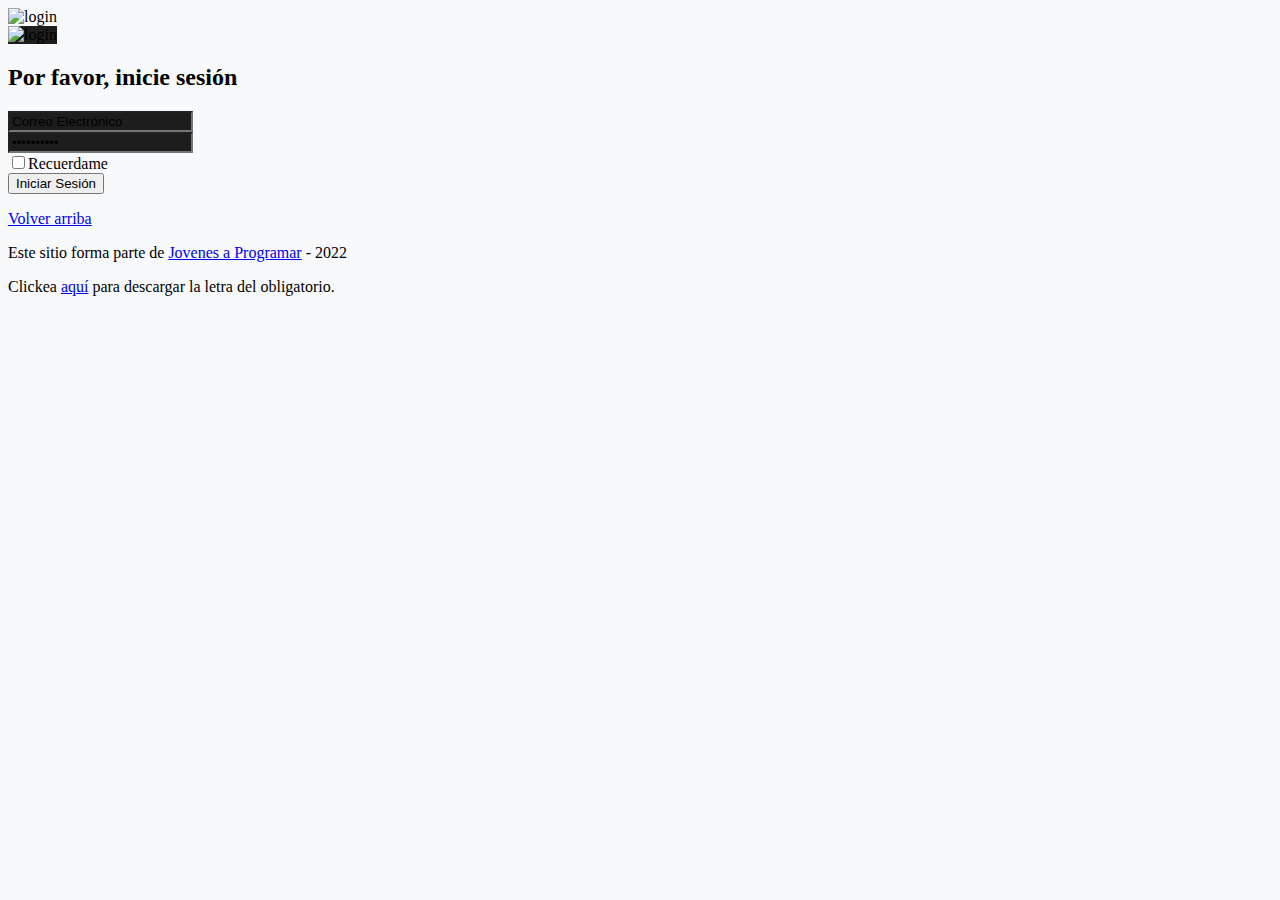
==== index.html @ 3ee0f3b5 "segunda_entrega" ====
<!DOCTYPE html>
<html lang="es">

<head>
  <meta http-equiv="Content-Type" content="text/html; charset=UTF-8">
  <meta name="viewport" content="width=device-width, initial-scale=1, shrink-to-fit=no">
  <title>eMercado - Todo lo que busques está aquí</title>

  <link href="https://fonts.googleapis.com/css?family=Raleway:300,300i,400,400i,700,700i,900,900i" rel="stylesheet">
  <link href="css/bootstrap.min.css" rel="stylesheet">
  <link href="css/styles.css" rel="stylesheet">
</head>

<body>
  <header class="d-flex justify-content-between bg-dark">
  <nav class="navbar ms-5 navbar-expand-lg navbar-dark bg-dark p-1 d-flex col-8">
    <div class="container">
      <button class="navbar-toggler" type="button" data-bs-toggle="collapse" data-bs-target="#navbarNav"
        aria-controls="navbarNav" aria-expanded="false" aria-label="Toggle navigation">
        <span class="navbar-toggler-icon"></span>
      </button>
      <div class="collapse navbar-collapse" id="navbarNav">
        <ul class="navbar-nav w-100 justify-content-between">
          <li class="nav-item">
            <a class="nav-link active" href="index.html">Inicio</a>
          </li>
          <li class="nav-item">
            <a class="nav-link" href="categories.html">Categorías</a>
          </li>
          <li class="nav-item">
            <a class="nav-link" href="sell.html">Vender</a>
          </li>
          <li class="nav-item">
          </li>
        </ul>
      </div>
    </div>
  </nav>
  <button class="btn m-2 col-2 fw-bold text-white-50 btn-primary rounded-3 border-0" id="verPerfil"></button>
</header>
  
  <main>
    <div class="jumbotron text-center"></div>
    <div class="album py-5 bg-light">
      <div class="container">
        <div class="row">
          <div class="col-md-4">
            <div class="card mb-4 shadow-sm custom-card cursor-active" id="autos">
              <img class="bd-placeholder-img card-img-top" src="img/cars_index.jpg"
                alt="Imgagen representativa de la categoría 'Autos'">
              <h3 class="m-3">Autos</h3>
              <div class="card-body">
                <p class="card-text">Los mejores precios en autos 0 kilómetro, de alta y media gama.</p>
              </div>
            </div>
          </div>
          <div class="col-md-4">
            <div class="card mb-4 shadow-sm custom-card cursor-active" id="juguetes">
              <img class="bd-placeholder-img card-img-top" src="img/toys_index.jpg"
                alt="Imgagen representativa de la categoría 'Juguetes'">
              <h3 class="m-3">Juguetes</h3>
              <div class="card-body">
                <p class="card-text">Encuentra aquí los mejores precios para niños/as de cualquier edad.</p>
              </div>
            </div>
          </div>
          <div class="col-md-4">
            <div class="card mb-4 shadow-sm custom-card cursor-active" id="muebles">
              <img class="bd-placeholder-img card-img-top" src="img/furniture_index.jpg"
                alt="Imgagen representativa de la categoría 'Muebles'">
              <h3 class="m-3">Muebles</h3>
              <div class="card-body">
                <p class="card-text">Muebles antiguos, nuevos y para ser armados por uno mismo.</p>
              </div>
            </div>
          </div>
        </div>
        <div class="row">
          <a class="btn btn-light btn-lg btn-block" href="categories.html">Y mucho más!</a>
        </div>
      </div>
    </div>

  </main>
  <footer class="text-muted">
    <div class="container">
      <p class="float-end">
        <a href="#">Volver arriba</a>
      </p>
      <p>Este sitio forma parte de <a href="https://jovenesaprogramar.edu.uy/" target="_blank">Jovenes a Programar</a> -
        2022</p>
      <p>Clickea <a target="_blank" href="Letra.pdf">aquí</a> para descargar la letra del obligatorio.</p>
    </div>
  </footer>
  <script src="js/bootstrap.bundle.min.js"></script>
  <script src="js/index.js"></script>
  <script src="js/init.js"></script>
  <script src="//cdn.jsdelivr.net/npm/sweetalert2@11"></script>
</body>

</html>
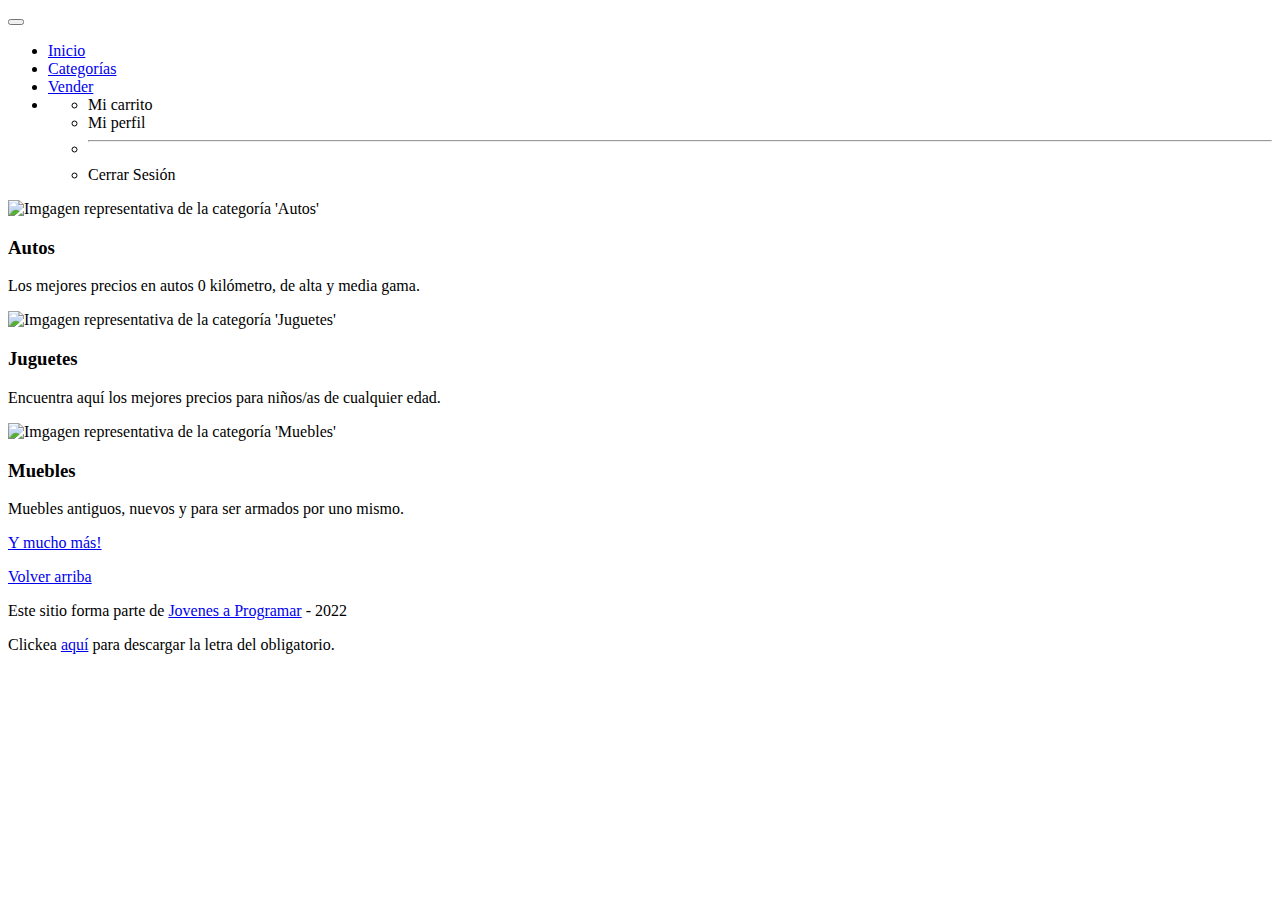
==== commit 522c94e8: "cuartaentrega" ====
--- a/index.html
+++ b/index.html
@@ -12,8 +12,7 @@
 </head>
 
 <body>
-  <header class="d-flex justify-content-between bg-dark">
-  <nav class="navbar ms-5 navbar-expand-lg navbar-dark bg-dark p-1 d-flex col-8">
+  <nav class="navbar navbar-expand-lg navbar-dark bg-dark p-1">
     <div class="container">
       <button class="navbar-toggler" type="button" data-bs-toggle="collapse" data-bs-target="#navbarNav"
         aria-controls="navbarNav" aria-expanded="false" aria-label="Toggle navigation">
@@ -30,14 +29,19 @@
           <li class="nav-item">
             <a class="nav-link" href="sell.html">Vender</a>
           </li>
-          <li class="nav-item">
+          <li class="nav-item dropdown" id="perfil">
+            <a class="nav-link dropdown-toggle" data-bs-toggle="dropdown" href="#" role="button" aria-expanded="false" id="nombreUsuario"></a>
+            <ul class="dropdown-menu">
+             <li><a class="dropdown-item" id="verPerfil" >Mi carrito</a></li>
+             <li><a class="dropdown-item" id="verPerfil" >Mi perfil</a></li>
+             <li><hr class="dropdown-divider"></li>
+             <li><a class="dropdown-item" id="cerrarSesion">Cerrar Sesión</a></li>
+            </ul>
           </li>
         </ul>
       </div>
     </div>
   </nav>
-  <button class="btn m-2 col-2 fw-bold text-white-50 btn-primary rounded-3 border-0" id="verPerfil"></button>
-</header>
   
   <main>
     <div class="jumbotron text-center"></div>
